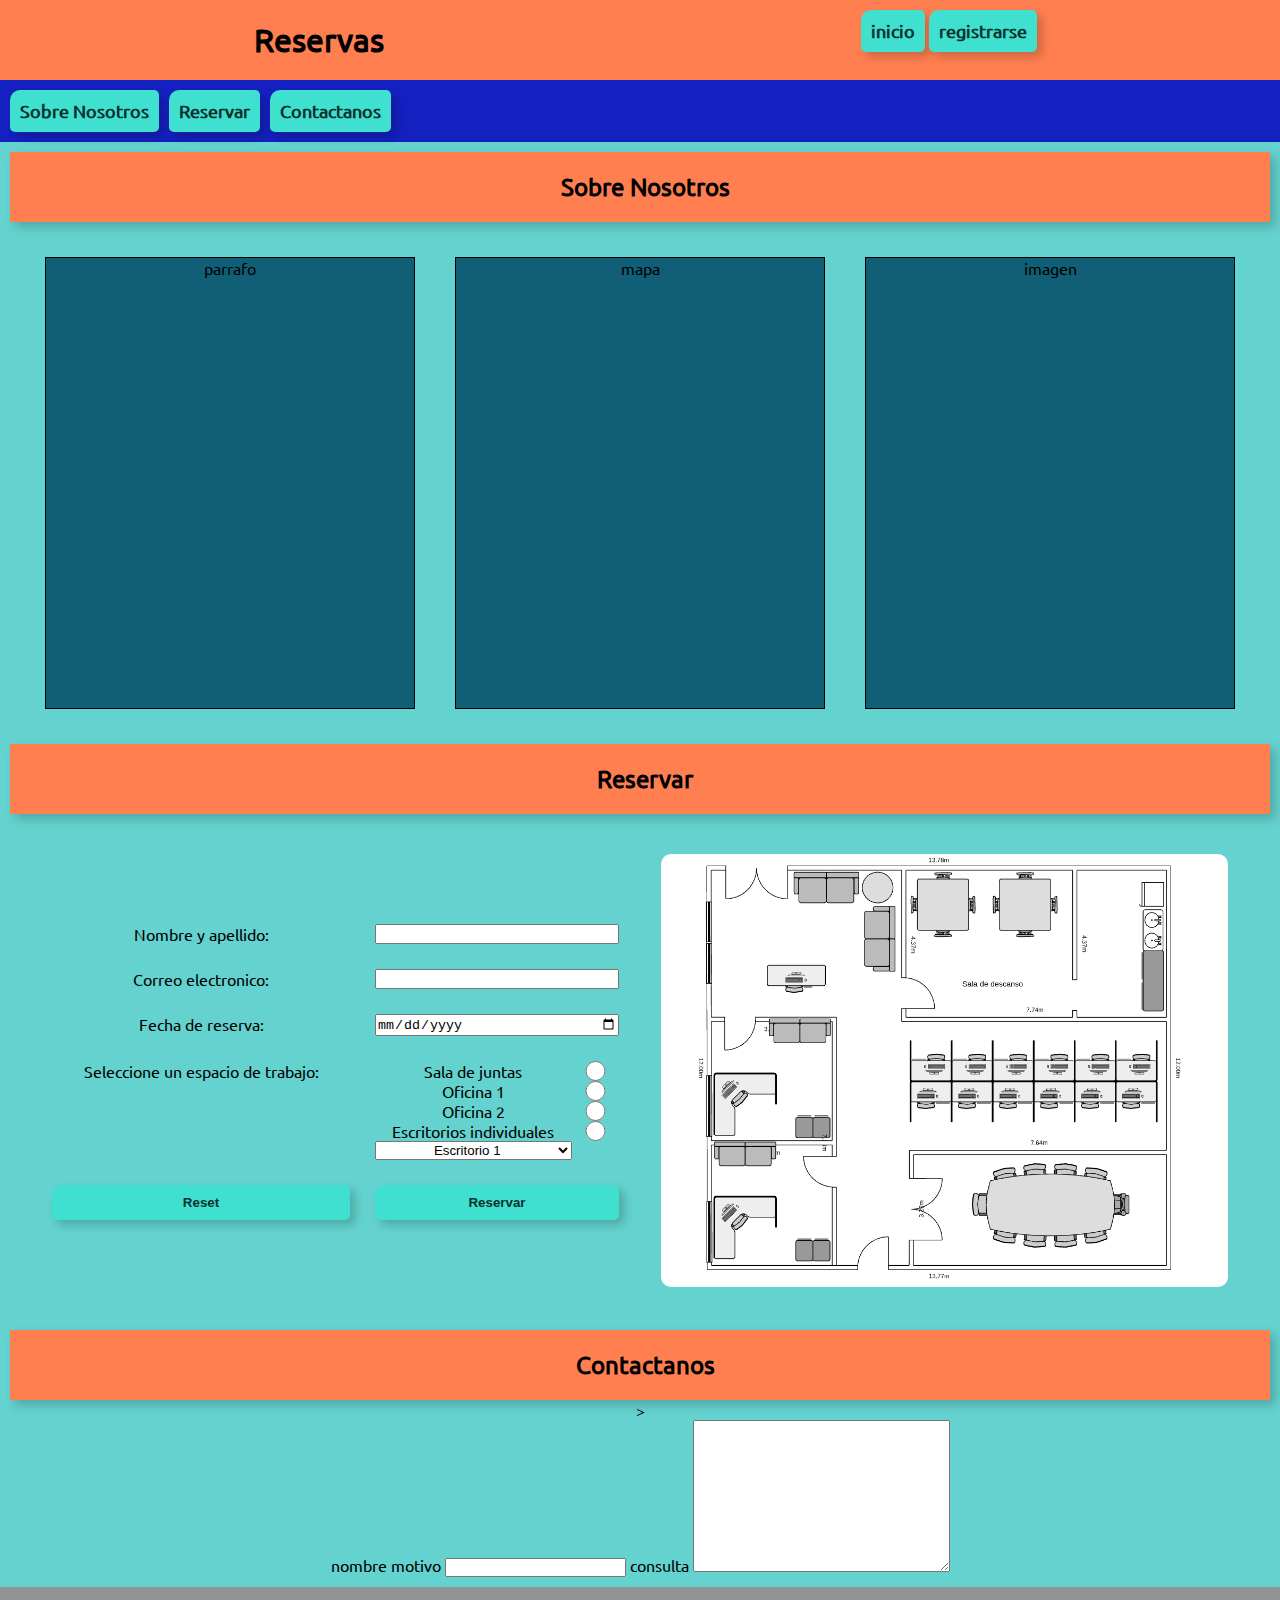
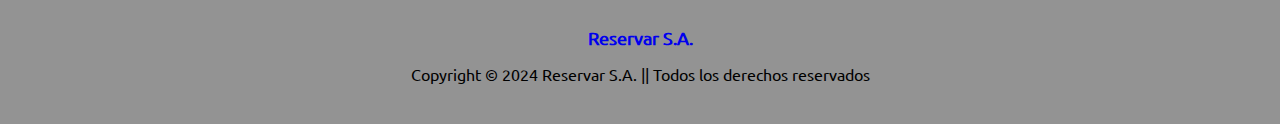
==== pages/index.html @ 7ada58e0 "Eliminado archivo html. Cambio el nombre a index.html" ====
<!DOCTYPE html>
<html lang="en">
<head>
    <meta charset="UTF-8">
    <meta name="viewport" content="width=device-width, initial-scale=1.0">
    <title>Reservas</title>
    <link rel="stylesheet" href="../styles/reservas_styles.css">
</head>
<body>
    <header id="top">
        <h1>Reservas</h1>
        <section class="buttons_header">
            <a href="Iniciar Sesión" class="button" href="#">inicio</a>
            <a href="Registrarse" class="button" href="#">registrarse</a>   
        </section>
    </header>

    <nav>
        <ul>
            <li><a href="#sobrenosotros" class="button">Sobre Nosotros</a></li>
            <li><a href="#container_reservas" class="button">Reservar</a></li>
            <li><a href="#contactanos" class="button">Contactanos</a></li>
        </ul>
    </nav>

    <main>
        <section id="sobrenosotros">
            <h2 class="subtitulos">Sobre Nosotros</h2>
                <div class="contenedor-sobrenosotros">
                    <article>parrafo</article>
                    <article>mapa</article>
                    <article>imagen</article>
                </div>
        </section>

        <section>
            <h2 class="subtitulos">Reservar</h2>
            <section id="container_reservas">
                <div class="container_form_resv">
                    <form action="">
                        <label for="Name">Nombre y apellido:</label>
                        <input id="Name" name="Name" type="text" required>

                        <label for="Mail">Correo electronico:</label>
                        <input id="Mail" name="Mail" type="email" required>

                        <label for="Date">Fecha de reserva:</label>
                        <input id="Date" name="Date" type="date" required>
                        
                        <label for="Espacio"  class="label">Seleccione un espacio de trabajo:</label>
                        <div id="Espacio_radio">
                            <label for="Sala_juntas">Sala de juntas</label>
                            <input id="Sala_juntas" value="Sala" name="Espacio" type="radio" required>
                            
                            <label for="Oficina1">Oficina 1</label>
                            <input id="Oficina1" value="Ofi1" name="Espacio" type="radio" required>

                            <label for="Oficina2">Oficina 2</label>
                            <input id="Oficina2" value="Ofi2" name="Espacio" type="radio" required>

                            <label for="Escritorios">Escritorios individuales</label>
                            <input id="Escritorios" value="Escritorio_indv" name="Espacio" type="radio" required>

                            <select id="Escritorios" name="Espacio">
                                <option value="Escritorio1">Escritorio 1</option>
                                <option value="Escritorio2">Escritorio 2</option>
                                <option value="Escritorio3">Escritorio 3</option>
                                <option value="Escritorio4">Escritorio 4</option>
                                <option value="Escritorio5">Escritorio 5</option>
                                <option value="Escritorio6">Escritorio 6</option>
                                <option value="Escritorio7">Escritorio 7</option>
                                <option value="Escritorio8">Escritorio 8</option>
                                <option value="Escritorio9">Escritorio 9</option>
                                <option value="Escritorio10">Escritorio 10</option>
                            </select>
                        </div>    
                        
                        <input class="button" type="reset">
                        <input class="button" type="submit" value="Reservar">
                    </form>
                </div>

                <div class="container_img">
                    <img src="../src/1fb79169-942d-45b0-a5f4-2784ddc6c09c.png" alt="" id="Plano">
                </div>
            </section>
        </section>

        <section id="contactanos">
            <h2 class="subtitulos">Contactanos</h2>>
            <form action="">
                <label for="name">nombre</label>
                <imput name="name"type="name" type="text">
                
                <label for="subject">motivo</label>
                <input name="name"type="text">

                <label for="message">consulta</label>
                <textarea name="messaje" id="" cols="30" rows="10"></textarea>
            </form>
        </section>
    </main>

    <footer class="footer">
        <a href="#top">Reservar S.A.</a>
        <p>Copyright © 2024 Reservar S.A. || Todos los derechos reservados</p>
    </footer>
</body>
</html>
---- styles/reservas_styles.css ----
@font-face {
    font-family: Ubuntu;
    src: url(../src/Fonts/Ubuntu/Ubuntu-Regular.ttf);
}

* {
    margin: 0;
    padding: 0;
}

body{
    background-color: rgb(100, 210, 206);
    font-family: Ubuntu, sans-serif;
}

header, main, footer, nav {
    padding: 10px;
    text-align: center;
}

h1{
    background-color: coral;
    padding: 10px;
}

header{
    background-color: coral;
    display: flex;
    justify-content: space-around;
}

nav {
    background-color: rgb(21, 32, 192);
    padding-top: 10px;
    padding-bottom: 10px;
    padding-right: 10px;
    position: sticky;
    top: 0;
}

nav ul {
    list-style-type: none;
    display: flex;
}

nav ul li a {
    display: inline-block;
    margin-right: 10px;
}

.contenedor-sobrenosotros{
    padding: 15px;
    display: flex;
}

article{
    border: 1px solid black;
    background-color: rgb(16, 95, 119);
    width:380px;
    min-height: 50vh;

    justify-content: space-evenly;
    align-items: center;

    margin: 20px;
}

.button{
    text-decoration: none;
    padding: 10px;
    background-color: turquoise;
    color: rgb(9, 49, 45);
    border-radius: 5px;
    border-top-left-radius: 10px;
    display: inline-block;
    border: none;
    transition: 250ms all;
    box-shadow: 5px 5px 10px rgba(0, 0, 0, 0.2);
    font-weight: bold;
}

.button:hover {
    background-color: black;
    color: white;
    border-radius: 10px;
}

.subtitulos {
    background-color: coral;
    padding: 20px 20px 20px 30px; 
    box-shadow: 5px 5px 10px rgba(0, 0, 0, 0.2);
}

#container_reservas {
    display: flex;
    justify-content: space-evenly;
    align-items: center;
    width: 100%;
    padding-top: 40px;
    padding-bottom: 40px;
}

.container_form_resv {
    width: 45%;
}

.container_form_resv form {
    display: grid;
    grid-template-columns: repeat(2, auto);
    grid-row-gap: 25px;
    grid-column-gap: 25px;
    text-align: center;
    width: 100%;
}

#Espacio_radio {
    display: grid;
    grid-template-columns: repeat(2, auto);
}

#Escritorios {
    text-align: center;
}

.container_img {
    width: 45%;
}

.container_img img {
    max-width: 100%;
    height: auto;
    border-radius: 10px;
}

.footer {
    background-color:rgb(147, 147, 147);
    padding: 40px;
    display: flex;
    flex-direction: column;
    align-items: center;
}

a {
    text-decoration: none;
    font-weight: bold;
    font-size: 18px;
}

p {
    margin-top: 15px;
}

/* Estilos para dispositivos móviles */
@media only screen and (max-width: 600px){
    header, main, footer, nav {
        padding: 5px;
    }
    
    body{
        font-size: 10px;
    }   
}

@media only screen and (min-whidth: 600px){
    header, main, nav {
        padding: 15px;
    }
    
    body{
        font-size: 16px;
    }       
}

@media only screen and (max-whidth: 900px){
    header, main, footer, nav {
        padding: 25px;
    }
    
    body{
        font-size: 20px;
    }       
}
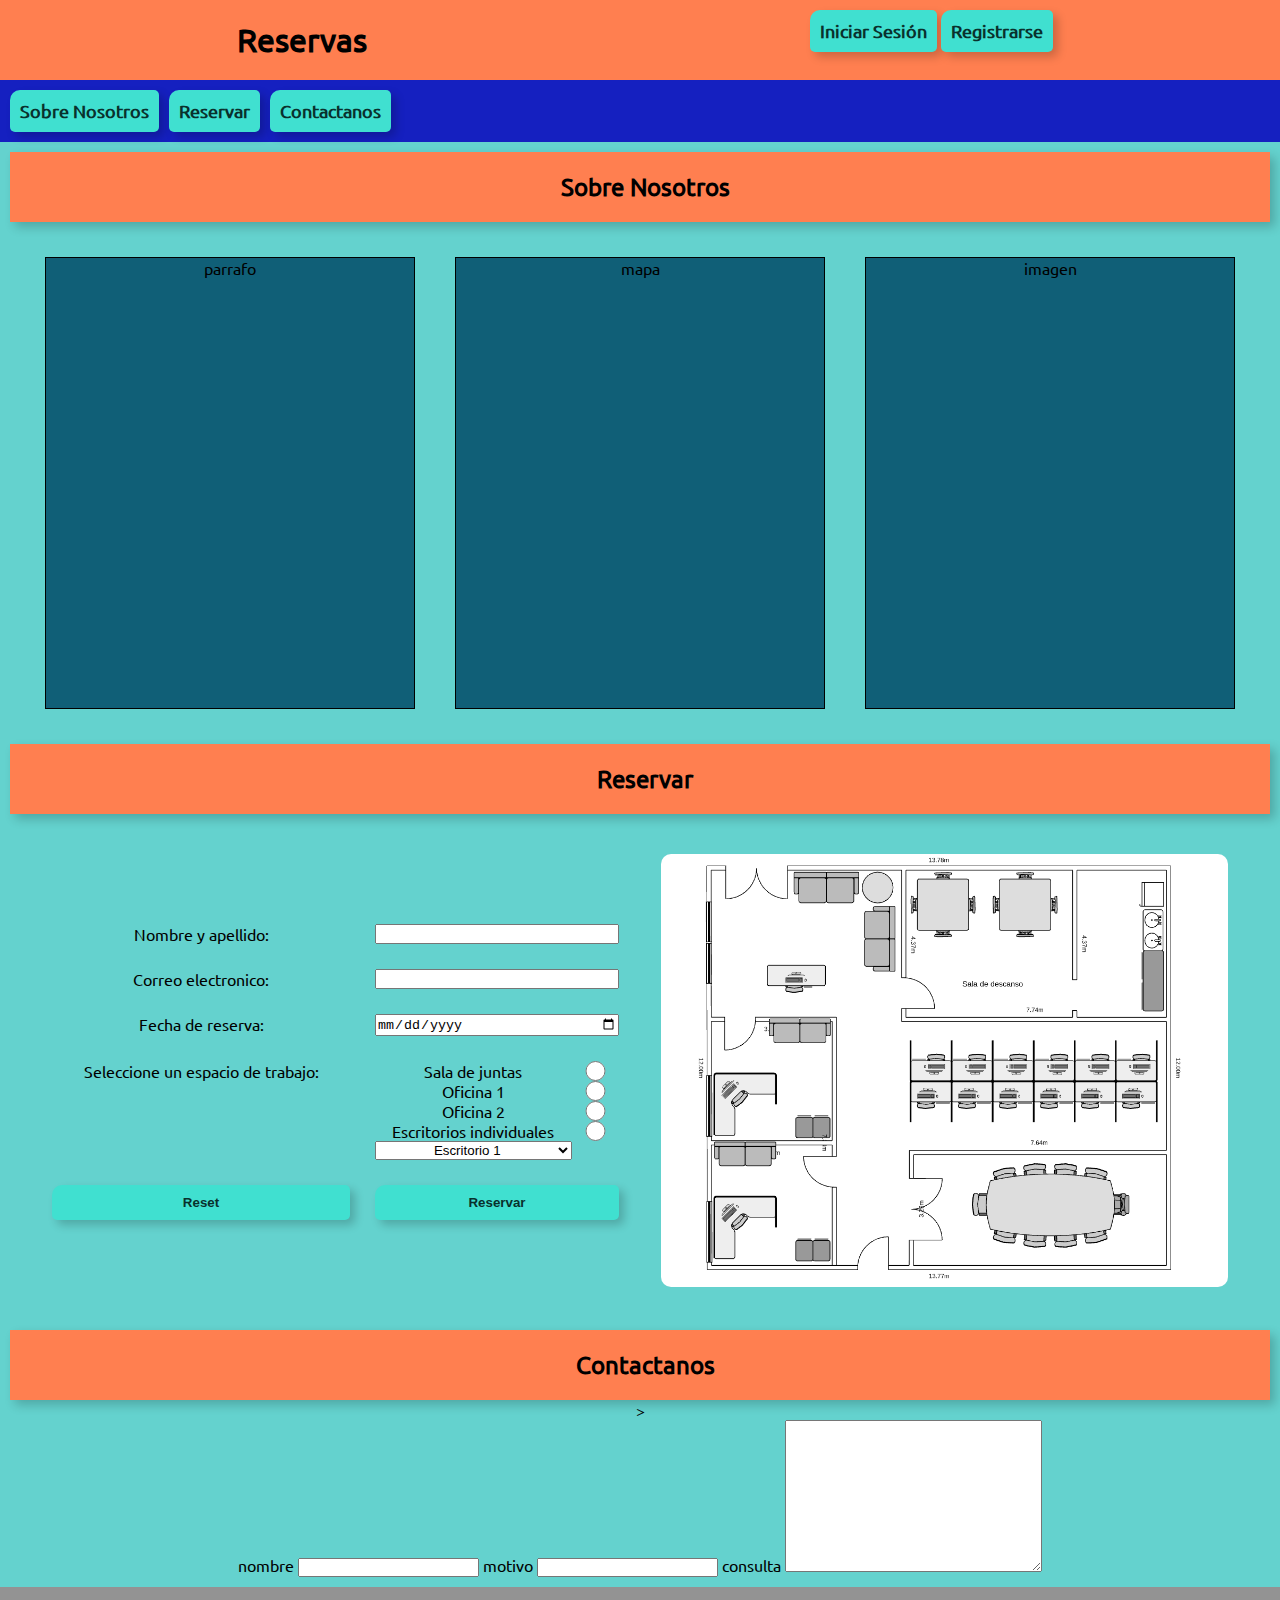
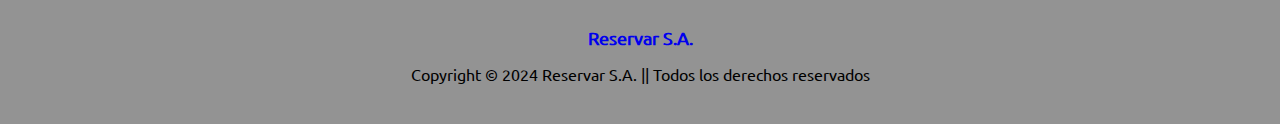
==== commit 83159a08: "Correccion de errores." ====
--- a/pages/index.html
+++ b/pages/index.html
@@ -10,8 +10,8 @@
     <header id="top">
         <h1>Reservas</h1>
         <section class="buttons_header">
-            <a href="Iniciar Sesión" class="button" href="#">inicio</a>
-            <a href="Registrarse" class="button" href="#">registrarse</a>   
+            <a href="#" class="button">Iniciar Sesión</a>
+            <a href="#" class="button">Registrarse</a>   
         </section>
     </header>
 
@@ -90,7 +90,7 @@
             <h2 class="subtitulos">Contactanos</h2>>
             <form action="">
                 <label for="name">nombre</label>
-                <imput name="name"type="name" type="text">
+                <input name="name"type="name" type="text">
                 
                 <label for="subject">motivo</label>
                 <input name="name"type="text">
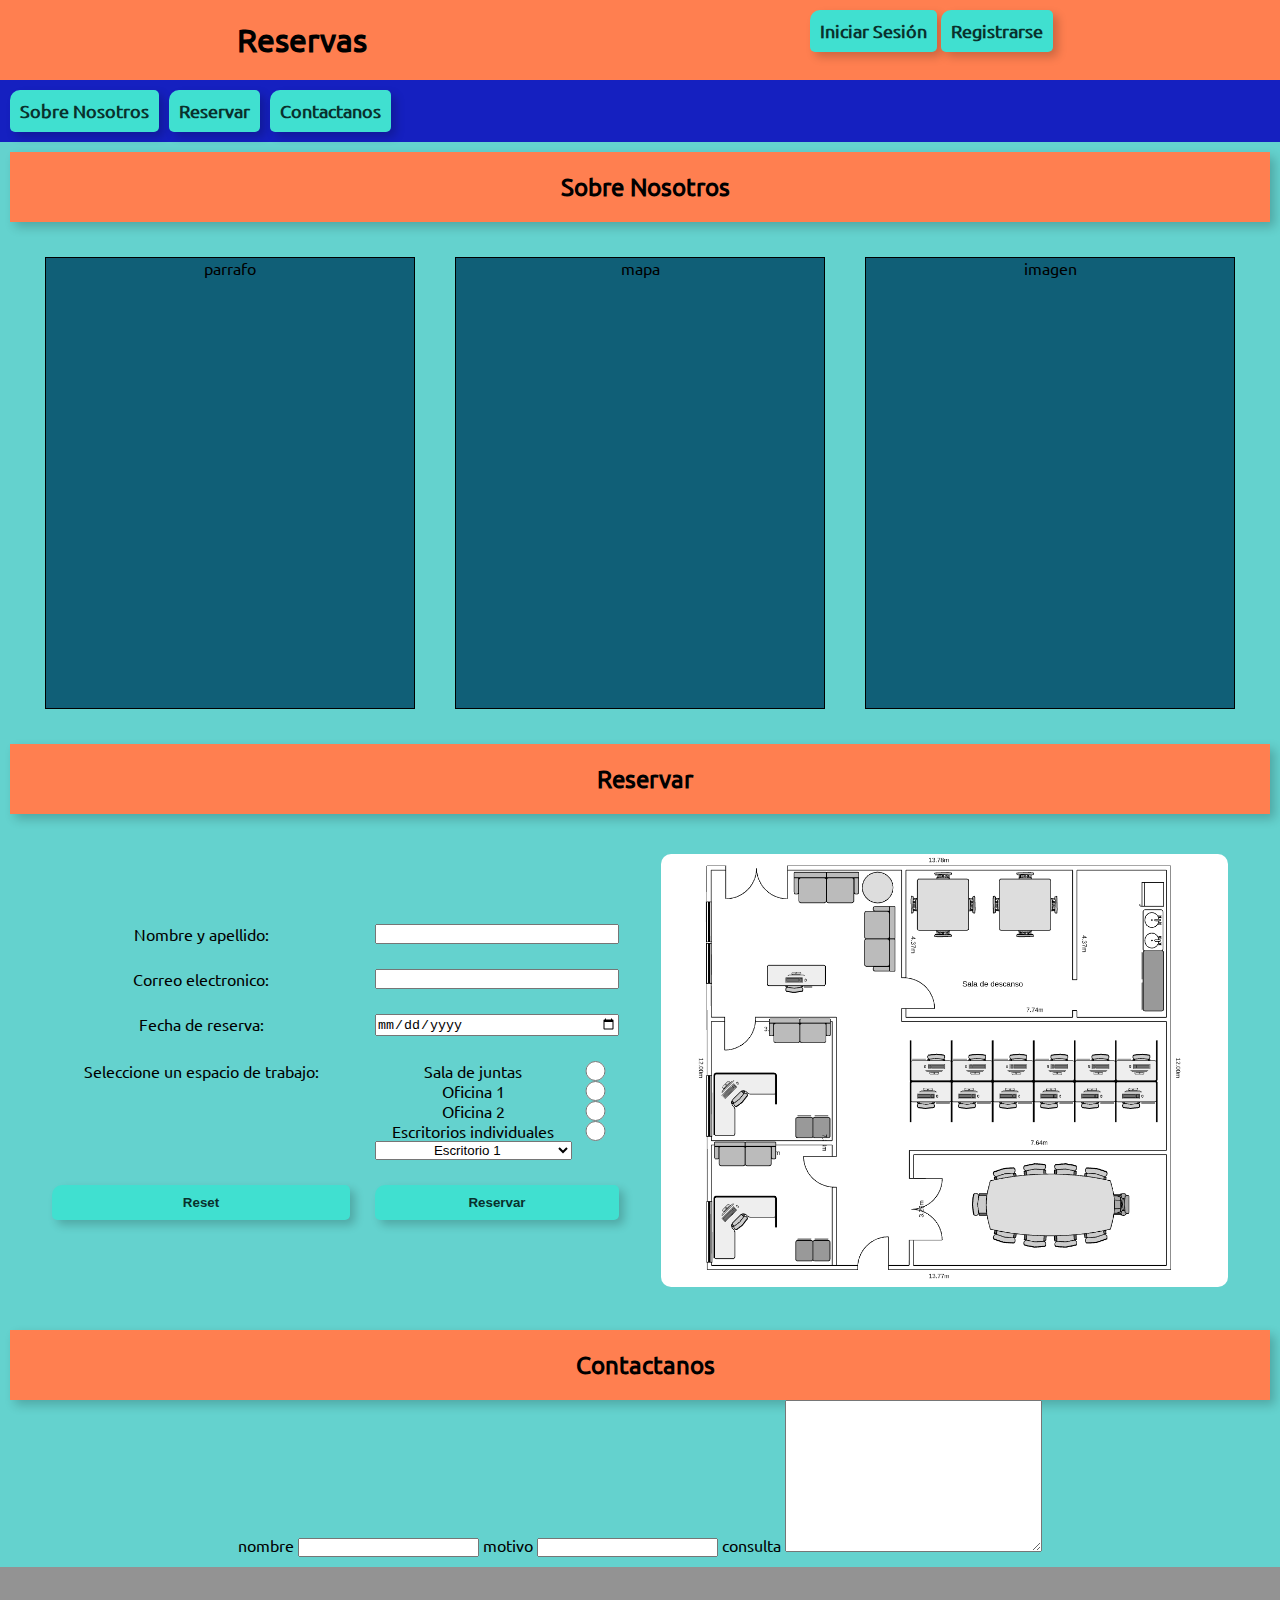
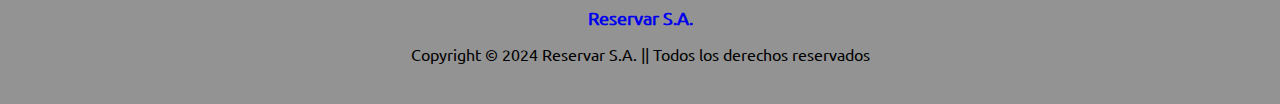
==== commit 4b2ffa7f: "Correccion de errores." ====
--- a/pages/index.html
+++ b/pages/index.html
@@ -87,10 +87,10 @@
         </section>
 
         <section id="contactanos">
-            <h2 class="subtitulos">Contactanos</h2>>
+            <h2 class="subtitulos">Contactanos</h2>
             <form action="">
                 <label for="name">nombre</label>
-                <input name="name"type="name" type="text">
+                <input name="name"type="name">
                 
                 <label for="subject">motivo</label>
                 <input name="name"type="text">
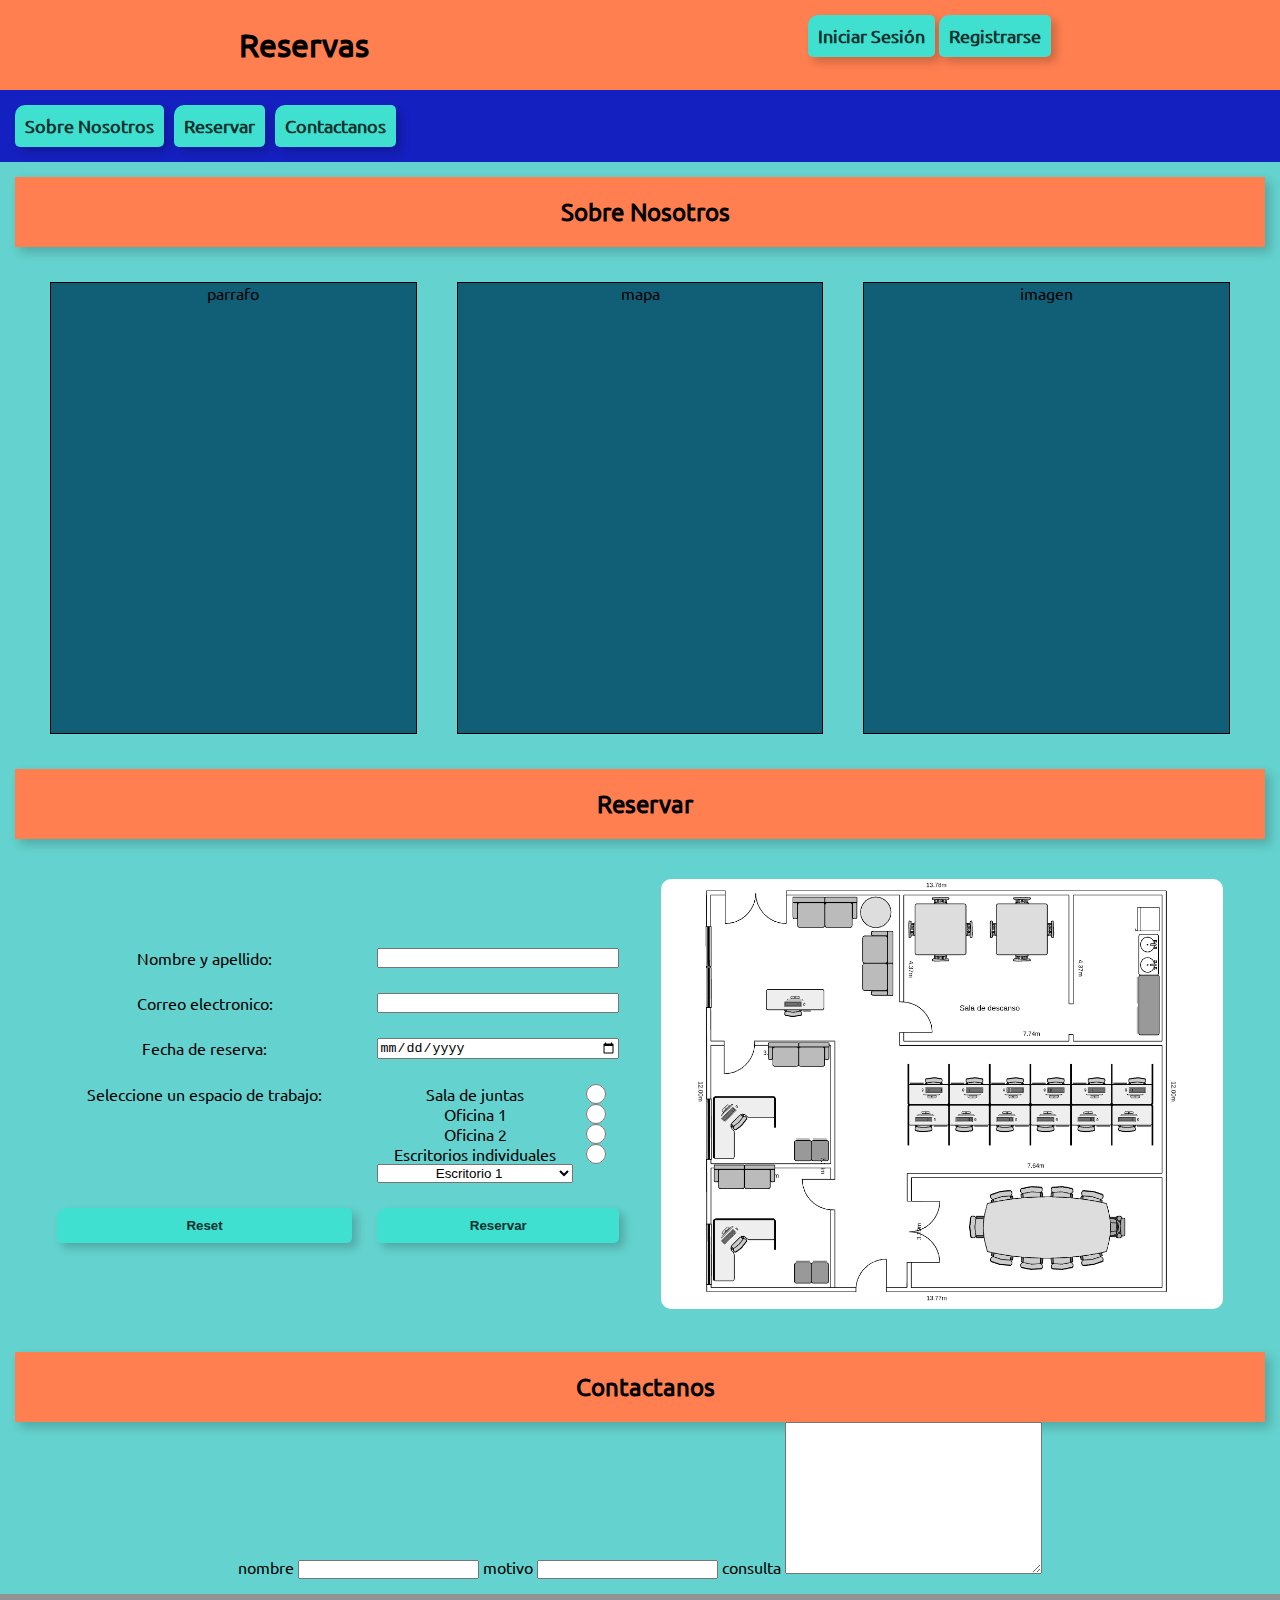
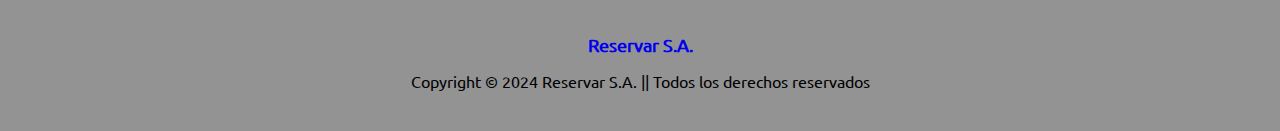
==== commit ebbaa3b9: "Correccion de errores" ====
--- a/pages/index.html
+++ b/pages/index.html
@@ -90,13 +90,13 @@
             <h2 class="subtitulos">Contactanos</h2>
             <form action="">
                 <label for="name">nombre</label>
-                <input name="name"type="name">
+                <input name="name"type="text">
                 
                 <label for="subject">motivo</label>
-                <input name="name"type="text">
+                <input name="subject"type="text">
 
                 <label for="message">consulta</label>
-                <textarea name="messaje" id="" cols="30" rows="10"></textarea>
+                <textarea name="message" id="" cols="30" rows="10"></textarea>
             </form>
         </section>
     </main>
--- a/styles/reservas_styles.css
+++ b/styles/reservas_styles.css
@@ -161,8 +161,8 @@
     }   
 }
 
-@media only screen and (min-whidth: 600px){
-    header, main, nav {
+@media only screen and (min-width: 600px){
+    header, main, footer, nav {
         padding: 15px;
     }
     
@@ -171,7 +171,7 @@
     }       
 }
 
-@media only screen and (max-whidth: 900px){
+@media only screen and (max-width: 900px){
     header, main, footer, nav {
         padding: 25px;
     }
